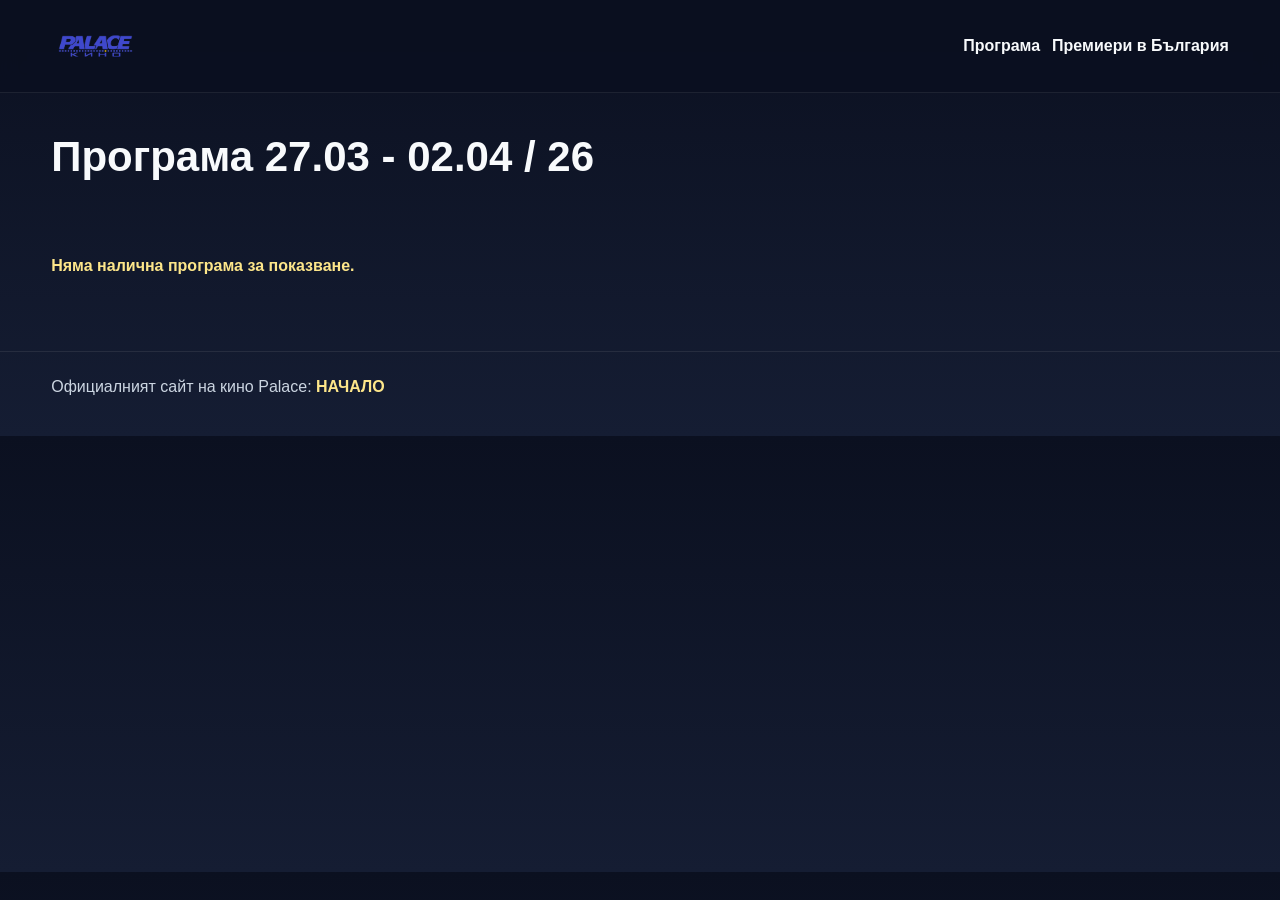
==== index.html @ 3831256d "Add files via upload" ====
<!DOCTYPE html>
<html lang="bg">
<head>
  <meta charset="UTF-8" />
  <meta name="viewport" content="width=device-width, initial-scale=1.0" />
  <title>Кино Програма</title>
  <link rel="stylesheet" href="style.css" />
</head>
<body>
  <header>
    <div class="container topbar">
      <a href="index.html" class="logo">
        <img src="Blue White Business ID Card.png" alt="Palace Кино" />
      </a>

      <div class="nav-wrap">
        <input type="checkbox" id="menu-toggle" class="menu-checkbox" />
        <label for="menu-toggle" class="menu-toggle" aria-label="Отвори меню">☰</label>

        <nav>
          <a href="index.html">Програма</a>
          <a href="premieres.html">Премиери в България</a>
        </nav>
      </div>
    </div>
  </header>

  <main class="container">
    <section class="hero">
      <h1 id="week-title">Програма</h1>
    </section>

    <section class="days-strip" id="days-strip"></section>

    <section class="grid" id="movies-container">Зареждане...</section>
  </main>

  <footer>
    <div class="container">
      Официалният сайт на кино Palace:
      <a href="https://kinopalace.bg/" target="_blank" rel="noopener noreferrer">НАЧАЛО</a>
    </div>
  </footer>

  <div id="trailerModal" class="modal" onclick="outsideClose(event)">
    <div class="modal-content">
      <button class="close" onclick="closeTrailer()" aria-label="Затвори трейлъра">×</button>
      <iframe
        id="trailerFrame"
        src=""
        title="Трейлър"
        frameborder="0"
        allow="accelerometer; autoplay; clipboard-write; encrypted-media; gyroscope; picture-in-picture"
        allowfullscreen>
      </iframe>
    </div>
  </div>

 <script>
  let scheduleData = null;
  let activeDayIndex = 0;

  fetch('schedule.json')
    .then(response => {
      if (!response.ok) {
        throw new Error('Не може да се зареди schedule.json');
      }
      return response.json();
    })
    .then(data => {
      scheduleData = data;
      document.getElementById('week-title').textContent = data.weekTitle;
      setTodayAsActive();
      renderDays();
      renderMovies();
    })
    .catch(error => {
      console.error(error);
      document.getElementById('movies-container').innerHTML =
        '<p style="color:#fca5a5;font-weight:700;">Грешка при зареждане на schedule.json</p>';
    });

  function parseDayDate(dayDate) {
    const [day, month] = dayDate.split('.');
    const today = new Date();
    const year = today.getFullYear();
    return new Date(year, Number(month) - 1, Number(day));
  }

  function isFutureOrToday(dayDate) {
    const today = new Date();
    today.setHours(0, 0, 0, 0);

    const dateObj = parseDayDate(dayDate);
    dateObj.setHours(0, 0, 0, 0);

    return dateObj >= today;
  }

  function getVisibleDays() {
    return scheduleData.days.filter(day => isFutureOrToday(day.date));
  }

  function setTodayAsActive() {
    const today = new Date();
    const todayStr =
      String(today.getDate()).padStart(2, '0') + '.' +
      String(today.getMonth() + 1).padStart(2, '0');

    const visibleDays = scheduleData.days.filter(day => isFutureOrToday(day.date));
    const todayIndex = visibleDays.findIndex(day => day.date === todayStr);

    activeDayIndex = todayIndex !== -1 ? todayIndex : 0;
  }

  function renderDays() {
    const strip = document.getElementById('days-strip');
    const visibleDays = getVisibleDays();

    strip.innerHTML = '';

    visibleDays.forEach((day, index) => {
      const btn = document.createElement('button');
      btn.className = 'day-tab' + (index === activeDayIndex ? ' active' : '');
      btn.innerHTML = `
        <span class="day-label">${day.label}</span>
        <span class="day-date">${day.date}</span>
      `;

      btn.addEventListener('click', () => {
        activeDayIndex = index;
        renderDays();
        renderMovies();
      });

      strip.appendChild(btn);
    });
  }

  function renderMovies() {
    const container = document.getElementById('movies-container');
    const visibleDays = getVisibleDays();
    const day = visibleDays[activeDayIndex];

    container.innerHTML = '';

    if (!day) {
      container.innerHTML = '<p style="color:#fde68a;font-weight:700;">Няма налична програма за показване.</p>';
      return;
    }

    day.movies.forEach(movie => {
      const card = document.createElement('article');
      card.className = 'card';

      const timesHtml = movie.times
        .map(time => `<span class="time">${time}</span>`)
        .join('');

      card.innerHTML = `
        <img class="poster" src="${movie.poster}" alt="${movie.title}">
        <div class="card-body">
          <h3>${movie.title}</h3>

          <div class="meta">
            <div><strong>Жанр:</strong> ${movie.genre}</div>
            <div><strong>Продължителност:</strong> ${movie.duration}</div>
            <div><strong>Версия:</strong> ${movie.version}</div>
          </div>

          <div class="actions">
            <button class="trailer-btn" onclick="openTrailer('${movie.trailer}')">
              ▶ Трейлър
            </button>
          </div>

          <div class="times">
            <div class="schedule-group">
              <div class="schedule-label">${day.label} • ${day.date}</div>
              <div class="schedule-hours">
                ${timesHtml}
              </div>
            </div>
          </div>

          <span class="badge">Категория: ${movie.category}</span>
        </div>
      `;

      container.appendChild(card);
    });
  }

  function openTrailer(url) {
    const modal = document.getElementById('trailerModal');
    const frame = document.getElementById('trailerFrame');
    frame.src = url + '?autoplay=1';
    modal.classList.add('active');
  }

  function closeTrailer() {
    const modal = document.getElementById('trailerModal');
    const frame = document.getElementById('trailerFrame');
    frame.src = '';
    modal.classList.remove('active');
  }

  function outsideClose(event) {
    const content = document.querySelector('.modal-content');
    if (!content.contains(event.target)) {
      closeTrailer();
    }
  }
</script>
</body>
</html>
---- style.css ----
:root{
  --bg:#0b1020;
  --bg2:#151d33;
  --card:#111827;
  --line:rgba(255,255,255,.08);
  --text:#f8fafc;
  --muted:#cbd5e1;
  --accent:#f59e0b;
  --accent2:#fb7185;
}

*{
  box-sizing:border-box;
}

html{
  scroll-behavior:smooth;
}

body{
  margin:0;
  font-family:Arial, Helvetica, sans-serif;
  color:var(--text);
  background:linear-gradient(180deg, var(--bg), var(--bg2));
}

a{
  color:inherit;
}

.container{
  width:min(1180px, 92%);
  margin:0 auto;
}

header{
  position:sticky;
  top:0;
  z-index:50;
  background:rgba(11,16,32,.86);
  border-bottom:1px solid var(--line);
  backdrop-filter:blur(10px);
}

.topbar{
  display:flex;
  justify-content:space-between;
  align-items:center;
  gap:20px;
  padding:18px 0;
}

.logo{
  display:flex;
  align-items:center;
  min-width:0;
}

.logo img{
  max-height:56px;
  width:auto;
  display:block;
  object-fit:contain;
}

.nav-wrap{
  display:flex;
  align-items:center;
  gap:12px;
  margin-left:auto;
  position:relative;
}

.menu-checkbox{
  display:none;
}

.menu-toggle{
  display:none;
  align-items:center;
  justify-content:center;
  width:48px;
  height:48px;
  border:1px solid rgba(255,255,255,.16);
  border-radius:12px;
  background:rgba(255,255,255,.05);
  color:#ffffff;
  font-size:24px;
  line-height:1;
  cursor:pointer;
  user-select:none;
}

nav{
  display:flex;
  flex-wrap:wrap;
  gap:12px;
}

nav a{
  color:var(--text);
  text-decoration:none;
  font-weight:700;
  padding:8px 0;
}

nav a:hover{
  color:var(--accent);
}

.hero{
  padding:40px 0 24px;
}

.hero h1{
  font-size:42px;
  margin:0;
  line-height:1.15;
}

/* ДАТИ ОТГОРЕ */
.days-strip{
  display:flex;
  gap:12px;
  overflow-x:auto;
  padding:6px 0 20px;
  margin-bottom:10px;
}

.days-strip::-webkit-scrollbar{
  height:6px;
}

.day-tab{
  border:1px solid rgba(255,255,255,.12);
  background:rgba(255,255,255,.04);
  color:var(--text);
  border-radius:16px;
  padding:12px 16px;
  min-width:96px;
  cursor:pointer;
  display:flex;
  flex-direction:column;
  align-items:center;
  gap:4px;
  font-weight:700;
  transition:.2s ease;
}

.day-tab:hover{
  border-color:rgba(245,158,11,.45);
}

.day-tab.active{
  background:rgba(245,158,11,.16);
  border-color:rgba(245,158,11,.4);
  color:#fde68a;
}

.day-label{
  font-size:14px;
}

.day-date{
  font-size:20px;
}

.grid{
  display:grid;
  grid-template-columns:repeat(auto-fit, minmax(280px, 1fr));
  gap:20px;
  align-items:start;
  padding-bottom:20px;
}

.card{
  background:rgba(17,24,39,.95);
  border:1px solid var(--line);
  border-radius:20px;
  overflow:hidden;
  box-shadow:0 16px 40px rgba(0,0,0,.28);
  display:flex;
  flex-direction:column;
  height:100%;
}

.poster{
  width:100%;
  aspect-ratio:16 / 10;
  object-fit:cover;
  display:block;
  background:#0f172a;
}

.card-body{
  padding:18px;
  display:flex;
  flex-direction:column;
  flex:1;
}

.card h3{
  margin:0 0 10px;
  font-size:24px;
  line-height:1.25;
  min-height:72px;
}

.meta{
  color:var(--muted);
  line-height:1.7;
  font-size:15px;
}

.actions{
  margin-top:12px;
}

.trailer-btn{
  width:100%;
  padding:10px;
  border-radius:10px;
  border:none;
  background:linear-gradient(135deg, #f97316, #f59e0b);
  color:white;
  font-weight:700;
  cursor:pointer;
  transition:0.2s;
}

.trailer-btn:hover{
  transform:scale(1.03);
}

.times{
  display:flex;
  flex-direction:column;
  gap:14px;
  margin-top:14px;
  flex-grow:1;
}

.schedule-group{
  display:flex;
  flex-direction:column;
  gap:8px;
  align-items:flex-start;
}

.schedule-label{
  color:var(--text);
  font-weight:700;
  font-size:16px;
  line-height:1.4;
}

.schedule-hours{
  display:flex;
  flex-wrap:wrap;
  gap:8px;
}

.time{
  display:inline-flex;
  align-items:center;
  justify-content:center;
  min-width:72px;
  padding:8px 12px;
  border-radius:999px;
  background:rgba(251,113,133,.14);
  border:1px solid rgba(251,113,133,.2);
  color:#fecdd3;
  font-weight:700;
  font-size:14px;
  white-space:nowrap;
}

.badge{
  display:inline-block;
  margin-top:12px;
  padding:7px 10px;
  border-radius:999px;
  background:rgba(245,158,11,.16);
  color:#fdba74;
  font-size:13px;
  font-weight:700;
}

.premiere-list{
  display:grid;
  gap:18px;
}

.premiere{
  display:grid;
  grid-template-columns:220px 1fr;
  gap:18px;
  background:rgba(17,24,39,.95);
  border:1px solid var(--line);
  border-radius:20px;
  overflow:hidden;
  box-shadow:0 16px 40px rgba(0,0,0,.28);
}

.premiere img{
  width:100%;
  height:100%;
  object-fit:cover;
  min-height:320px;
  background:#0f172a;
}

.premiere-body{
  padding:18px;
}

.premiere h3{
  margin:0 0 10px;
  font-size:26px;
}

.date{
  font-size:16px;
  font-weight:800;
  color:#fdba74;
  margin-bottom:10px;
}

.tag-3d{
  display:inline-block;
  background:#ef4444;
  color:white;
  font-weight:800;
  font-size:12px;
  padding:4px 8px;
  border-radius:6px;
  margin-right:6px;
  letter-spacing:0.5px;
  box-shadow:0 0 10px rgba(239,68,68,0.6);
}

/* MODAL */
.modal{
  display:none;
  position:fixed;
  inset:0;
  background:rgba(0,0,0,.82);
  z-index:9999;
  align-items:center;
  justify-content:center;
  padding:20px;
}

.modal.active{
  display:flex;
}

.modal-content{
  position:relative;
  width:min(960px, 100%);
}

.modal-content iframe{
  width:100%;
  aspect-ratio:16 / 9;
  border:none;
  border-radius:16px;
  background:#000;
  display:block;
}

.close{
  position:absolute;
  top:-44px;
  right:0;
  width:38px;
  height:38px;
  border:none;
  border-radius:50%;
  background:rgba(255,255,255,.12);
  color:#fff;
  font-size:24px;
  line-height:38px;
  text-align:center;
  cursor:pointer;
  padding:0;
}

footer{
  margin-top:40px;
  padding:26px 0 40px;
  color:var(--muted);
  border-top:1px solid var(--line);
}

footer a{
  color:#fde68a;
  text-decoration:none;
  font-weight:700;
}

footer a:hover{
  color:#fdba74;
}

@media (min-width: 761px){
  nav{
    display:flex !important;
    position:static;
    width:auto;
    padding:0;
    border:none;
    background:transparent;
    box-shadow:none;
  }
}

@media (max-width: 980px){
  .hero h1{
    font-size:34px;
  }
}

@media (max-width: 760px){
  .topbar{
    flex-direction:row;
    justify-content:space-between;
    align-items:center;
    flex-wrap:nowrap;
    position:relative;
  }

  .menu-toggle{
    display:flex;
  }

  nav{
    display:none;
    position:absolute;
    top:64px;
    right:0;
    min-width:220px;
    padding:10px 12px;
    border:1px solid rgba(255,255,255,.10);
    border-radius:14px;
    background:rgba(11,16,32,.98);
    box-shadow:0 18px 40px rgba(0,0,0,.35);
    z-index:999;
    flex-direction:column;
    gap:0;
  }

  .menu-checkbox:checked + .menu-toggle + nav{
    display:flex;
  }

  nav a{
    display:block;
    width:100%;
    padding:12px 8px;
    margin:0;
    border-bottom:1px solid rgba(255,255,255,.08);
  }

  nav a:last-child{
    border-bottom:none;
  }

  .hero{
    padding:28px 0 18px;
  }

  .hero h1{
    font-size:24px;
    line-height:1.25;
  }

  .grid{
    grid-template-columns:1fr;
    gap:16px;
  }

  .poster{
    aspect-ratio:16 / 9;
  }

  .card-body,
  .premiere-body{
    padding:14px;
  }

  .card h3{
    font-size:19px;
    margin-bottom:8px;
    min-height:0;
    line-height:1.2;
  }

  .premiere h3{
    font-size:19px;
    margin-bottom:8px;
  }

  .meta,
  .premiere p{
    font-size:14px;
    line-height:1.45;
  }

  .times{
    gap:10px;
    margin-top:12px;
  }

  .schedule-label{
    font-size:15px;
  }

  .schedule-hours{
    gap:6px;
  }

  .time{
    font-size:12px;
    padding:6px 10px;
    min-width:66px;
  }

  .badge{
    margin-top:12px;
    font-size:12px;
    padding:8px 11px;
  }

  .day-tab{
    min-width:82px;
    padding:10px 12px;
  }

  .day-date{
    font-size:18px;
  }

  .day-label{
    font-size:13px;
  }

  .premiere{
    grid-template-columns:1fr;
  }

  .premiere img{
    min-height:220px;
    max-height:220px;
    object-fit:cover;
  }

  .modal{
    padding:12px;
  }

  .modal-content{
    width:100%;
  }

  .close{
    top:-38px;
  }
}

@media (max-width: 520px){
  .container{
    width:min(100%, 94%);
  }

  .logo img{
    max-height:40px;
  }

  .hero h1{
    font-size:22px;
  }
}

@media (max-width: 420px){
  .logo img{
    max-height:34px;
  }

  .time{
    font-size:11px;
    padding:5px 8px;
    min-width:60px;
  }
}
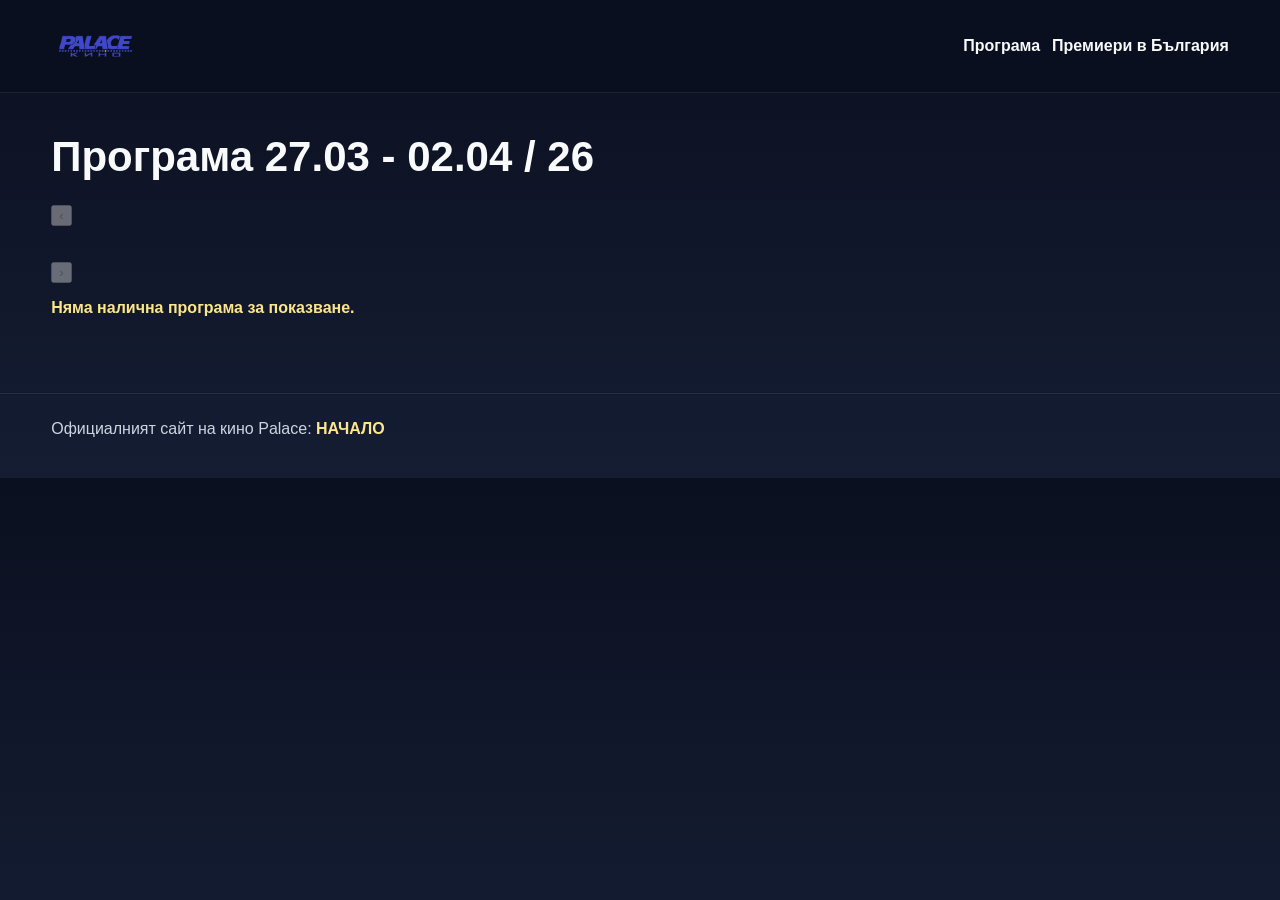
==== commit c182548e: "Refactor index.html with enhanced navigation and UI" ====
--- a/index.html
+++ b/index.html
@@ -30,7 +30,11 @@
       <h1 id="week-title">Програма</h1>
     </section>
 
-    <section class="days-strip" id="days-strip"></section>
+    <div class="days-nav">
+      <button class="days-arrow" id="days-prev" aria-label="Предишни дни">‹</button>
+      <section class="days-strip" id="days-strip"></section>
+      <button class="days-arrow" id="days-next" aria-label="Следващи дни">›</button>
+    </div>
 
     <section class="grid" id="movies-container">Зареждане...</section>
   </main>
@@ -56,161 +60,448 @@
     </div>
   </div>
 
- <script>
-  let scheduleData = null;
-  let activeDayIndex = 0;
-
-  fetch('schedule.json')
-    .then(response => {
-      if (!response.ok) {
-        throw new Error('Не може да се зареди schedule.json');
-      }
-      return response.json();
-    })
-    .then(data => {
-      scheduleData = data;
-      document.getElementById('week-title').textContent = data.weekTitle;
-      setTodayAsActive();
-      renderDays();
-      renderMovies();
-    })
-    .catch(error => {
-      console.error(error);
-      document.getElementById('movies-container').innerHTML =
-        '<p style="color:#fca5a5;font-weight:700;">Грешка при зареждане на schedule.json</p>';
-    });
-
-  function parseDayDate(dayDate) {
-    const [day, month] = dayDate.split('.');
-    const today = new Date();
-    const year = today.getFullYear();
-    return new Date(year, Number(month) - 1, Number(day));
-  }
-
-  function isFutureOrToday(dayDate) {
-    const today = new Date();
-    today.setHours(0, 0, 0, 0);
-
-    const dateObj = parseDayDate(dayDate);
-    dateObj.setHours(0, 0, 0, 0);
-
-    return dateObj >= today;
-  }
-
-  function getVisibleDays() {
-    return scheduleData.days.filter(day => isFutureOrToday(day.date));
-  }
-
-  function setTodayAsActive() {
-    const today = new Date();
-    const todayStr =
-      String(today.getDate()).padStart(2, '0') + '.' +
-      String(today.getMonth() + 1).padStart(2, '0');
-
-    const visibleDays = scheduleData.days.filter(day => isFutureOrToday(day.date));
-    const todayIndex = visibleDays.findIndex(day => day.date === todayStr);
-
-    activeDayIndex = todayIndex !== -1 ? todayIndex : 0;
-  }
-
-  function renderDays() {
-    const strip = document.getElementById('days-strip');
-    const visibleDays = getVisibleDays();
-
-    strip.innerHTML = '';
-
-    visibleDays.forEach((day, index) => {
-      const btn = document.createElement('button');
-      btn.className = 'day-tab' + (index === activeDayIndex ? ' active' : '');
-      btn.innerHTML = `
-        <span class="day-label">${day.label}</span>
-        <span class="day-date">${day.date}</span>
-      `;
-
-      btn.addEventListener('click', () => {
-        activeDayIndex = index;
+  <script>
+    let scheduleData = null;
+    let activeDayIndex = 0;
+    let lastDate = new Date().getDate();
+    const ADS_MINUTES = 10;
+
+    fetch('schedule.json')
+      .then(response => {
+        if (!response.ok) {
+          throw new Error('Не може да се зареди schedule.json');
+        }
+        return response.json();
+      })
+      .then(data => {
+        scheduleData = data;
+        document.getElementById('week-title').textContent = data.weekTitle;
+        setTodayAsActive();
         renderDays();
         renderMovies();
+        setupDaysNavigation();
+      })
+      .catch(error => {
+        console.error(error);
+        document.getElementById('movies-container').innerHTML =
+          '<p style="color:#fca5a5;font-weight:700;">Грешка при зареждане на schedule.json</p>';
       });
 
-      strip.appendChild(btn);
-    });
-  }
-
-  function renderMovies() {
-    const container = document.getElementById('movies-container');
-    const visibleDays = getVisibleDays();
-    const day = visibleDays[activeDayIndex];
-
-    container.innerHTML = '';
-
-    if (!day) {
-      container.innerHTML = '<p style="color:#fde68a;font-weight:700;">Няма налична програма за показване.</p>';
-      return;
-    }
-
-    day.movies.forEach(movie => {
-      const card = document.createElement('article');
-      card.className = 'card';
-
-      const timesHtml = movie.times
-        .map(time => `<span class="time">${time}</span>`)
-        .join('');
-
-      card.innerHTML = `
-        <img class="poster" src="${movie.poster}" alt="${movie.title}">
-        <div class="card-body">
-          <h3>${movie.title}</h3>
-
-          <div class="meta">
-            <div><strong>Жанр:</strong> ${movie.genre}</div>
-            <div><strong>Продължителност:</strong> ${movie.duration}</div>
-            <div><strong>Версия:</strong> ${movie.version}</div>
-          </div>
-
-          <div class="actions">
-            <button class="trailer-btn" onclick="openTrailer('${movie.trailer}')">
-              ▶ Трейлър
-            </button>
-          </div>
-
-          <div class="times">
-            <div class="schedule-group">
-              <div class="schedule-label">${day.label} • ${day.date}</div>
-              <div class="schedule-hours">
-                ${timesHtml}
+    function parseDayDate(dayDate) {
+      const [day, month] = dayDate.split('.');
+      const year = new Date().getFullYear();
+      return new Date(year, Number(month) - 1, Number(day));
+    }
+
+    function isFutureOrToday(dayDate) {
+      const today = new Date();
+      today.setHours(0, 0, 0, 0);
+
+      const dateObj = parseDayDate(dayDate);
+      dateObj.setHours(0, 0, 0, 0);
+
+      return dateObj >= today;
+    }
+
+    function isTodayDay(dayDate) {
+      const today = new Date();
+      const todayStr =
+        String(today.getDate()).padStart(2, '0') + '.' +
+        String(today.getMonth() + 1).padStart(2, '0');
+
+      return dayDate === todayStr;
+    }
+
+    function getVisibleDays() {
+      return scheduleData.days.filter(day => isFutureOrToday(day.date));
+    }
+
+    function setTodayAsActive() {
+      const today = new Date();
+      const todayStr =
+        String(today.getDate()).padStart(2, '0') + '.' +
+        String(today.getMonth() + 1).padStart(2, '0');
+
+      const visibleDays = getVisibleDays();
+      const todayIndex = visibleDays.findIndex(day => day.date === todayStr);
+
+      if (todayIndex !== -1) {
+        activeDayIndex = todayIndex;
+        return;
+      }
+
+      const firstDayWithMovies = visibleDays.findIndex(day => day.movies && day.movies.length > 0);
+      activeDayIndex = firstDayWithMovies !== -1 ? firstDayWithMovies : 0;
+    }
+
+    function renderDays() {
+      const strip = document.getElementById('days-strip');
+      const visibleDays = getVisibleDays();
+
+      strip.innerHTML = '';
+
+      const shortDays = {
+        'Понеделник': 'Пон',
+        'Вторник': 'Вт',
+        'Сряда': 'Ср',
+        'Четвъртък': 'Чет',
+        'Петък': 'Пет',
+        'Събота': 'Съб',
+        'Неделя': 'Нед'
+      };
+
+      visibleDays.forEach((day, index) => {
+        const hasMovies = day.movies && day.movies.length > 0;
+        const mobileLabel = window.innerWidth <= 760
+          ? (shortDays[day.label] || day.label)
+          : day.label;
+
+        const btn = document.createElement('button');
+        btn.className =
+          'day-tab' +
+          (index === activeDayIndex ? ' active' : '') +
+          (!hasMovies ? ' empty-day' : '');
+
+        btn.innerHTML = `
+          <span class="day-label">${mobileLabel}</span>
+          <span class="day-date">${day.date}</span>
+        `;
+
+        if (!hasMovies) {
+          btn.disabled = true;
+        } else {
+          btn.addEventListener('click', () => {
+            activeDayIndex = index;
+            renderDays();
+            renderMovies();
+          });
+        }
+
+        strip.appendChild(btn);
+      });
+
+      updateDaysArrows();
+    }
+
+    function updateDaysArrows() {
+      const strip = document.getElementById('days-strip');
+      const prev = document.getElementById('days-prev');
+      const next = document.getElementById('days-next');
+
+      if (!strip || !prev || !next) return;
+
+      prev.disabled = strip.scrollLeft <= 0;
+      next.disabled = strip.scrollLeft + strip.clientWidth >= strip.scrollWidth - 2;
+    }
+
+    function setupDaysNavigation() {
+      const strip = document.getElementById('days-strip');
+      const prev = document.getElementById('days-prev');
+      const next = document.getElementById('days-next');
+
+      if (!strip || !prev || !next) return;
+
+      prev.addEventListener('click', () => {
+        strip.scrollBy({ left: -320, behavior: 'smooth' });
+      });
+
+      next.addEventListener('click', () => {
+        strip.scrollBy({ left: 320, behavior: 'smooth' });
+      });
+
+      strip.addEventListener('scroll', updateDaysArrows);
+      window.addEventListener('resize', () => {
+        renderDays();
+        updateDaysArrows();
+      });
+
+      updateDaysArrows();
+    }
+
+    function parseTimeToDate(dayDate, timeString) {
+      const [day, month] = dayDate.split('.');
+      const [hours, minutes] = timeString.split(':');
+      const year = new Date().getFullYear();
+
+      return new Date(
+        year,
+        Number(month) - 1,
+        Number(day),
+        Number(hours),
+        Number(minutes),
+        0,
+        0
+      );
+    }
+
+    function parseDurationMinutes(durationText) {
+      const match = String(durationText || '').match(/\d+/);
+      return match ? Number(match[0]) : 0;
+    }
+
+    function isTimeStillVisible(dayDate, timeString) {
+      const screeningTime = parseTimeToDate(dayDate, timeString);
+      const hideAfter = new Date(screeningTime.getTime() + 10 * 60 * 1000);
+      const now = new Date();
+
+      return now <= hideAfter;
+    }
+
+    function getScreeningProgress(dayDate, timeString, durationText) {
+      const startTime = parseTimeToDate(dayDate, timeString);
+      const filmMinutes = parseDurationMinutes(durationText);
+      const totalMinutes = ADS_MINUTES + filmMinutes;
+
+      const adsEndTime = new Date(startTime.getTime() + ADS_MINUTES * 60 * 1000);
+      const endTime = new Date(startTime.getTime() + totalMinutes * 60 * 1000);
+
+      const now = new Date();
+      const total = endTime - startTime;
+      const elapsed = now - startTime;
+      const remaining = endTime - now;
+
+      if (now < startTime || now > endTime || total <= 0) {
+        return null;
+      }
+
+      const percent = Math.min(100, Math.max(0, (elapsed / total) * 100));
+      const remainingMinutes = Math.max(0, Math.ceil(remaining / 60000));
+
+      let phase = 'movie';
+      let phaseLabel = 'В прожекция';
+
+      if (now < adsEndTime) {
+        phase = 'ads';
+        phaseLabel = 'Реклами';
+      }
+
+      return {
+        percent,
+        remainingMinutes,
+        phase,
+        phaseLabel
+      };
+    }
+
+    function renderMovies() {
+      const container = document.getElementById('movies-container');
+      const visibleDays = getVisibleDays();
+      const day = visibleDays[activeDayIndex];
+
+      container.innerHTML = '';
+
+      if (!day) {
+        container.innerHTML = '<p style="color:#fde68a;font-weight:700;">Няма налична програма за показване.</p>';
+        return;
+      }
+
+      const now = new Date();
+      const isTodaySelected = isTodayDay(day.date);
+
+      let preparedMovies = day.movies
+        .map((movie, index) => {
+          const visibleTimes = movie.times
+            .filter(time => isTimeStillVisible(day.date, time))
+            .sort((a, b) => parseTimeToDate(day.date, a) - parseTimeToDate(day.date, b));
+
+          const activeProgress = movie.times
+            .map(time => ({
+              time,
+              progress: getScreeningProgress(day.date, time, movie.duration)
+            }))
+            .find(item => item.progress !== null);
+
+          const upcomingTimes = movie.times
+            .map(time => ({
+              time,
+              dateObj: parseTimeToDate(day.date, time)
+            }))
+            .filter(item => item.dateObj > now)
+            .sort((a, b) => a.dateObj - b.dateObj);
+
+          let sortTime = null;
+          let nextCountdown = null;
+
+          if (upcomingTimes.length > 0) {
+            sortTime = upcomingTimes[0].dateObj;
+
+            const diffMs = upcomingTimes[0].dateObj - now;
+            const totalSeconds = Math.max(0, Math.floor(diffMs / 1000));
+            const hours = Math.floor(totalSeconds / 3600);
+            const minutes = Math.floor((totalSeconds % 3600) / 60);
+            const seconds = totalSeconds % 60;
+
+            let text = '';
+            if (hours > 0) {
+              text = `${hours}ч ${minutes}м ${seconds}с`;
+            } else if (minutes > 0) {
+              text = `${minutes}м ${seconds}с`;
+            } else {
+              text = `${seconds}с`;
+            }
+
+            nextCountdown = {
+              time: upcomingTimes[0].time,
+              text,
+              dateObj: upcomingTimes[0].dateObj
+            };
+          } else if (activeProgress) {
+            sortTime = new Date(now.getTime() + 365 * 24 * 60 * 60 * 1000);
+          }
+
+          if (visibleTimes.length === 0 && !activeProgress) {
+            return null;
+          }
+
+          return {
+            ...movie,
+            _id: index,
+            visibleTimes,
+            activeProgress,
+            sortTime,
+            nextCountdown,
+            showNextCountdown: false
+          };
+        })
+        .filter(Boolean)
+        .sort((a, b) => a.sortTime - b.sortTime);
+
+      if (preparedMovies.length === 0) {
+        container.innerHTML = '<p style="color:#fde68a;font-weight:700;">Все още няма налични прожекции за този ден.</p>';
+        return;
+      }
+
+      if (isTodaySelected) {
+        const nextMovieIndex = preparedMovies.findIndex(
+          movie => !movie.activeProgress && movie.nextCountdown
+        );
+
+        if (nextMovieIndex !== -1) {
+          preparedMovies[nextMovieIndex].showNextCountdown = true;
+        }
+      }
+
+      preparedMovies.forEach(movie => {
+        const card = document.createElement('article');
+        card.className = 'card';
+
+        const timesHtml = movie.visibleTimes.length
+          ? movie.visibleTimes.map(time => `<span class="time">${time}</span>`).join('')
+          : '<span class="time" style="opacity:.6;">Прожекцията вече тече</span>';
+
+        const progressHtml = movie.activeProgress
+          ? `
+            <div class="screening-progress ${movie.activeProgress.progress.phase === 'ads' ? 'ads-phase' : ''}">
+              <div class="screening-progress-header">
+                <span class="live-badge pulse">${movie.activeProgress.progress.phaseLabel}</span>
+                <span class="remaining-time">Остават ${movie.activeProgress.progress.remainingMinutes} мин</span>
+              </div>
+              <div class="progress-bar">
+                <div class="progress-bar-fill" style="width:${movie.activeProgress.progress.percent}%"></div>
               </div>
             </div>
+          `
+          : '';
+
+        const countdownHtml = movie.showNextCountdown
+          ? `
+            <div class="next-countdown">
+              <div class="next-countdown-header">
+                <span class="next-badge">Следваща прожекция</span>
+                <span class="next-time">${movie.nextCountdown.time}</span>
+              </div>
+              <div class="next-countdown-text">Започва след ${movie.nextCountdown.text}</div>
+            </div>
+          `
+          : '';
+
+        const versionFormatted = String(movie.version || '')
+          .replace('3D', '<span class="tag-3d">3D</span>');
+
+        card.innerHTML = `
+          <img class="poster" src="${movie.poster}" alt="${movie.title}">
+          <div class="card-body">
+            <h3>${movie.title}</h3>
+
+            <div class="meta">
+              <div><strong>Жанр:</strong> ${movie.genre}</div>
+              <div><strong>Продължителност:</strong> ${movie.duration}</div>
+              <div><strong>Версия:</strong> ${versionFormatted}</div>
+            </div>
+
+            <div class="actions">
+              <button class="trailer-btn" onclick="openTrailer('${movie.trailer}')">
+                ▶ Трейлър
+              </button>
+            </div>
+
+            <div class="times">
+              <div class="schedule-group">
+                <div class="schedule-hours">
+                  ${timesHtml}
+                </div>
+              </div>
+            </div>
+
+            ${progressHtml}
+            ${countdownHtml}
+
+            <span class="badge">Категория: ${movie.category}</span>
           </div>
-
-          <span class="badge">Категория: ${movie.category}</span>
-        </div>
-      `;
-
-      container.appendChild(card);
+        `;
+
+        container.appendChild(card);
+      });
+    }
+
+    function openTrailer(url) {
+      const modal = document.getElementById('trailerModal');
+      const frame = document.getElementById('trailerFrame');
+      frame.src = url + '?autoplay=1';
+      modal.classList.add('active');
+    }
+
+    function closeTrailer() {
+      const modal = document.getElementById('trailerModal');
+      const frame = document.getElementById('trailerFrame');
+      frame.src = '';
+      modal.classList.remove('active');
+    }
+
+    function outsideClose(event) {
+      const content = document.querySelector('.modal-content');
+      if (!content.contains(event.target)) {
+        closeTrailer();
+      }
+    }
+
+    function refreshLiveUI() {
+      if (!scheduleData) return;
+
+      const now = new Date();
+
+      if (now.getDate() !== lastDate) {
+        lastDate = now.getDate();
+        setTodayAsActive();
+        renderDays();
+      }
+
+      renderMovies();
+    }
+
+    setInterval(() => {
+      refreshLiveUI();
+    }, 1000);
+
+    document.addEventListener('visibilitychange', () => {
+      if (!document.hidden) {
+        refreshLiveUI();
+      }
     });
-  }
-
-  function openTrailer(url) {
-    const modal = document.getElementById('trailerModal');
-    const frame = document.getElementById('trailerFrame');
-    frame.src = url + '?autoplay=1';
-    modal.classList.add('active');
-  }
-
-  function closeTrailer() {
-    const modal = document.getElementById('trailerModal');
-    const frame = document.getElementById('trailerFrame');
-    frame.src = '';
-    modal.classList.remove('active');
-  }
-
-  function outsideClose(event) {
-    const content = document.querySelector('.modal-content');
-    if (!content.contains(event.target)) {
-      closeTrailer();
-    }
-  }
-</script>
+
+    window.addEventListener('focus', () => {
+      refreshLiveUI();
+    });
+  </script>
 </body>
-</html>+</html>
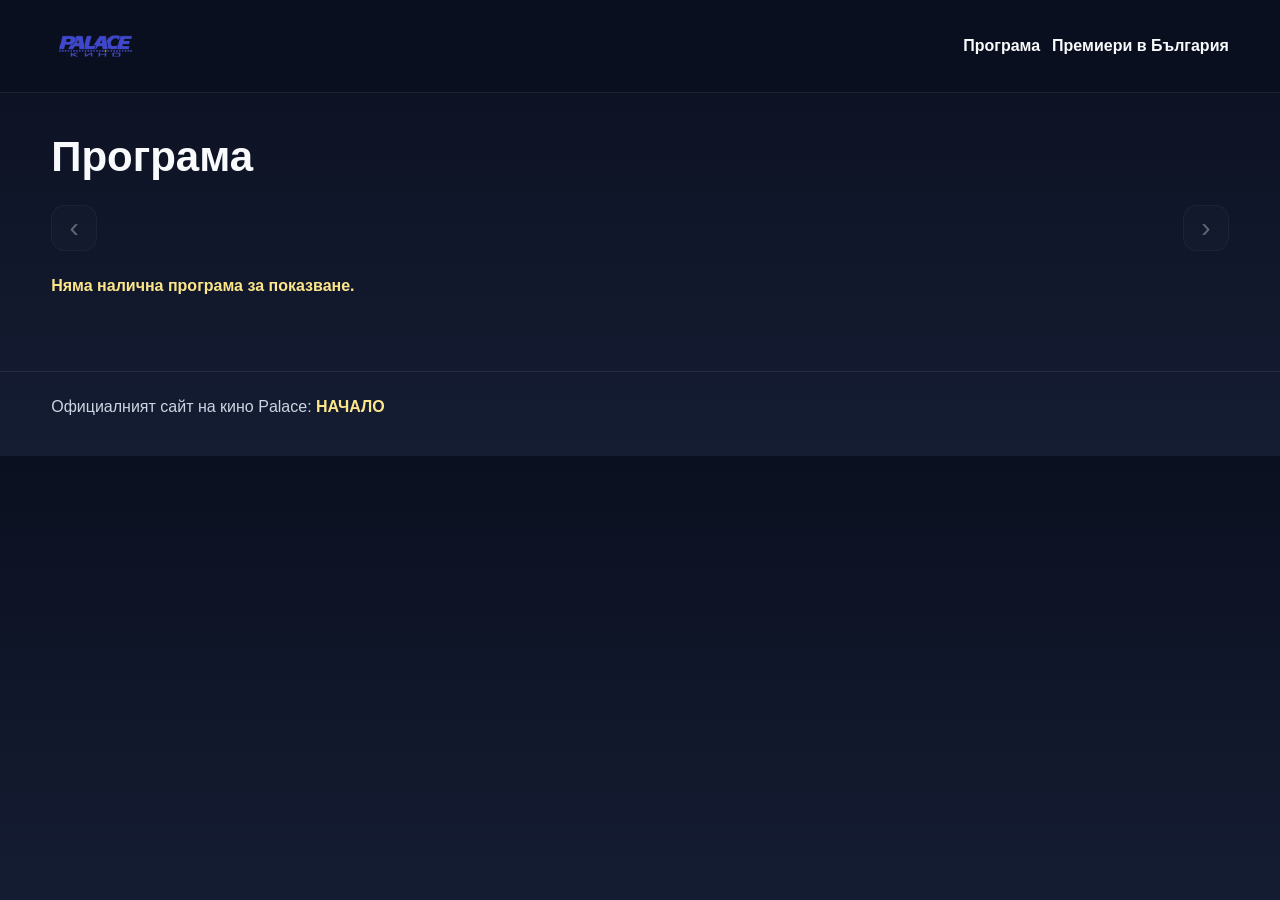
==== commit 826cd11b: "Update index.html" ====
--- a/index.html
+++ b/index.html
@@ -1,507 +1,679 @@
-<!DOCTYPE html>
-<html lang="bg">
-<head>
-  <meta charset="UTF-8" />
-  <meta name="viewport" content="width=device-width, initial-scale=1.0" />
-  <title>Кино Програма</title>
-  <link rel="stylesheet" href="style.css" />
-</head>
-<body>
-  <header>
-    <div class="container topbar">
-      <a href="index.html" class="logo">
-        <img src="Blue White Business ID Card.png" alt="Palace Кино" />
-      </a>
-
-      <div class="nav-wrap">
-        <input type="checkbox" id="menu-toggle" class="menu-checkbox" />
-        <label for="menu-toggle" class="menu-toggle" aria-label="Отвори меню">☰</label>
-
-        <nav>
-          <a href="index.html">Програма</a>
-          <a href="premieres.html">Премиери в България</a>
-        </nav>
-      </div>
-    </div>
-  </header>
-
-  <main class="container">
-    <section class="hero">
-      <h1 id="week-title">Програма</h1>
-    </section>
-
-    <div class="days-nav">
-      <button class="days-arrow" id="days-prev" aria-label="Предишни дни">‹</button>
-      <section class="days-strip" id="days-strip"></section>
-      <button class="days-arrow" id="days-next" aria-label="Следващи дни">›</button>
-    </div>
-
-    <section class="grid" id="movies-container">Зареждане...</section>
-  </main>
-
-  <footer>
-    <div class="container">
-      Официалният сайт на кино Palace:
-      <a href="https://kinopalace.bg/" target="_blank" rel="noopener noreferrer">НАЧАЛО</a>
-    </div>
-  </footer>
-
-  <div id="trailerModal" class="modal" onclick="outsideClose(event)">
-    <div class="modal-content">
-      <button class="close" onclick="closeTrailer()" aria-label="Затвори трейлъра">×</button>
-      <iframe
-        id="trailerFrame"
-        src=""
-        title="Трейлър"
-        frameborder="0"
-        allow="accelerometer; autoplay; clipboard-write; encrypted-media; gyroscope; picture-in-picture"
-        allowfullscreen>
-      </iframe>
-    </div>
-  </div>
-
-  <script>
-    let scheduleData = null;
-    let activeDayIndex = 0;
-    let lastDate = new Date().getDate();
-    const ADS_MINUTES = 10;
-
-    fetch('schedule.json')
-      .then(response => {
-        if (!response.ok) {
-          throw new Error('Не може да се зареди schedule.json');
-        }
-        return response.json();
-      })
-      .then(data => {
-        scheduleData = data;
-        document.getElementById('week-title').textContent = data.weekTitle;
-        setTodayAsActive();
-        renderDays();
-        renderMovies();
-        setupDaysNavigation();
-      })
-      .catch(error => {
-        console.error(error);
-        document.getElementById('movies-container').innerHTML =
-          '<p style="color:#fca5a5;font-weight:700;">Грешка при зареждане на schedule.json</p>';
-      });
-
-    function parseDayDate(dayDate) {
-      const [day, month] = dayDate.split('.');
-      const year = new Date().getFullYear();
-      return new Date(year, Number(month) - 1, Number(day));
-    }
-
-    function isFutureOrToday(dayDate) {
-      const today = new Date();
-      today.setHours(0, 0, 0, 0);
-
-      const dateObj = parseDayDate(dayDate);
-      dateObj.setHours(0, 0, 0, 0);
-
-      return dateObj >= today;
-    }
-
-    function isTodayDay(dayDate) {
-      const today = new Date();
-      const todayStr =
-        String(today.getDate()).padStart(2, '0') + '.' +
-        String(today.getMonth() + 1).padStart(2, '0');
-
-      return dayDate === todayStr;
-    }
-
-    function getVisibleDays() {
-      return scheduleData.days.filter(day => isFutureOrToday(day.date));
-    }
-
-    function setTodayAsActive() {
-      const today = new Date();
-      const todayStr =
-        String(today.getDate()).padStart(2, '0') + '.' +
-        String(today.getMonth() + 1).padStart(2, '0');
-
-      const visibleDays = getVisibleDays();
-      const todayIndex = visibleDays.findIndex(day => day.date === todayStr);
-
-      if (todayIndex !== -1) {
-        activeDayIndex = todayIndex;
-        return;
-      }
-
-      const firstDayWithMovies = visibleDays.findIndex(day => day.movies && day.movies.length > 0);
-      activeDayIndex = firstDayWithMovies !== -1 ? firstDayWithMovies : 0;
-    }
-
-    function renderDays() {
-      const strip = document.getElementById('days-strip');
-      const visibleDays = getVisibleDays();
-
-      strip.innerHTML = '';
-
-      const shortDays = {
-        'Понеделник': 'Пон',
-        'Вторник': 'Вт',
-        'Сряда': 'Ср',
-        'Четвъртък': 'Чет',
-        'Петък': 'Пет',
-        'Събота': 'Съб',
-        'Неделя': 'Нед'
-      };
-
-      visibleDays.forEach((day, index) => {
-        const hasMovies = day.movies && day.movies.length > 0;
-        const mobileLabel = window.innerWidth <= 760
-          ? (shortDays[day.label] || day.label)
-          : day.label;
-
-        const btn = document.createElement('button');
-        btn.className =
-          'day-tab' +
-          (index === activeDayIndex ? ' active' : '') +
-          (!hasMovies ? ' empty-day' : '');
-
-        btn.innerHTML = `
-          <span class="day-label">${mobileLabel}</span>
-          <span class="day-date">${day.date}</span>
-        `;
-
-        if (!hasMovies) {
-          btn.disabled = true;
-        } else {
-          btn.addEventListener('click', () => {
-            activeDayIndex = index;
-            renderDays();
-            renderMovies();
-          });
-        }
-
-        strip.appendChild(btn);
-      });
-
-      updateDaysArrows();
-    }
-
-    function updateDaysArrows() {
-      const strip = document.getElementById('days-strip');
-      const prev = document.getElementById('days-prev');
-      const next = document.getElementById('days-next');
-
-      if (!strip || !prev || !next) return;
-
-      prev.disabled = strip.scrollLeft <= 0;
-      next.disabled = strip.scrollLeft + strip.clientWidth >= strip.scrollWidth - 2;
-    }
-
-    function setupDaysNavigation() {
-      const strip = document.getElementById('days-strip');
-      const prev = document.getElementById('days-prev');
-      const next = document.getElementById('days-next');
-
-      if (!strip || !prev || !next) return;
-
-      prev.addEventListener('click', () => {
-        strip.scrollBy({ left: -320, behavior: 'smooth' });
-      });
-
-      next.addEventListener('click', () => {
-        strip.scrollBy({ left: 320, behavior: 'smooth' });
-      });
-
-      strip.addEventListener('scroll', updateDaysArrows);
-      window.addEventListener('resize', () => {
-        renderDays();
-        updateDaysArrows();
-      });
-
-      updateDaysArrows();
-    }
-
-    function parseTimeToDate(dayDate, timeString) {
-      const [day, month] = dayDate.split('.');
-      const [hours, minutes] = timeString.split(':');
-      const year = new Date().getFullYear();
-
-      return new Date(
-        year,
-        Number(month) - 1,
-        Number(day),
-        Number(hours),
-        Number(minutes),
-        0,
-        0
-      );
-    }
-
-    function parseDurationMinutes(durationText) {
-      const match = String(durationText || '').match(/\d+/);
-      return match ? Number(match[0]) : 0;
-    }
-
-    function isTimeStillVisible(dayDate, timeString) {
-      const screeningTime = parseTimeToDate(dayDate, timeString);
-      const hideAfter = new Date(screeningTime.getTime() + 10 * 60 * 1000);
-      const now = new Date();
-
-      return now <= hideAfter;
-    }
-
-    function getScreeningProgress(dayDate, timeString, durationText) {
-      const startTime = parseTimeToDate(dayDate, timeString);
-      const filmMinutes = parseDurationMinutes(durationText);
-      const totalMinutes = ADS_MINUTES + filmMinutes;
-
-      const adsEndTime = new Date(startTime.getTime() + ADS_MINUTES * 60 * 1000);
-      const endTime = new Date(startTime.getTime() + totalMinutes * 60 * 1000);
-
-      const now = new Date();
-      const total = endTime - startTime;
-      const elapsed = now - startTime;
-      const remaining = endTime - now;
-
-      if (now < startTime || now > endTime || total <= 0) {
-        return null;
-      }
-
-      const percent = Math.min(100, Math.max(0, (elapsed / total) * 100));
-      const remainingMinutes = Math.max(0, Math.ceil(remaining / 60000));
-
-      let phase = 'movie';
-      let phaseLabel = 'В прожекция';
-
-      if (now < adsEndTime) {
-        phase = 'ads';
-        phaseLabel = 'Реклами';
-      }
-
-      return {
-        percent,
-        remainingMinutes,
-        phase,
-        phaseLabel
-      };
-    }
-
-    function renderMovies() {
-      const container = document.getElementById('movies-container');
-      const visibleDays = getVisibleDays();
-      const day = visibleDays[activeDayIndex];
-
-      container.innerHTML = '';
-
-      if (!day) {
-        container.innerHTML = '<p style="color:#fde68a;font-weight:700;">Няма налична програма за показване.</p>';
-        return;
-      }
-
-      const now = new Date();
-      const isTodaySelected = isTodayDay(day.date);
-
-      let preparedMovies = day.movies
-        .map((movie, index) => {
-          const visibleTimes = movie.times
-            .filter(time => isTimeStillVisible(day.date, time))
-            .sort((a, b) => parseTimeToDate(day.date, a) - parseTimeToDate(day.date, b));
-
-          const activeProgress = movie.times
-            .map(time => ({
-              time,
-              progress: getScreeningProgress(day.date, time, movie.duration)
-            }))
-            .find(item => item.progress !== null);
-
-          const upcomingTimes = movie.times
-            .map(time => ({
-              time,
-              dateObj: parseTimeToDate(day.date, time)
-            }))
-            .filter(item => item.dateObj > now)
-            .sort((a, b) => a.dateObj - b.dateObj);
-
-          let sortTime = null;
-          let nextCountdown = null;
-
-          if (upcomingTimes.length > 0) {
-            sortTime = upcomingTimes[0].dateObj;
-
-            const diffMs = upcomingTimes[0].dateObj - now;
-            const totalSeconds = Math.max(0, Math.floor(diffMs / 1000));
-            const hours = Math.floor(totalSeconds / 3600);
-            const minutes = Math.floor((totalSeconds % 3600) / 60);
-            const seconds = totalSeconds % 60;
-
-            let text = '';
-            if (hours > 0) {
-              text = `${hours}ч ${minutes}м ${seconds}с`;
-            } else if (minutes > 0) {
-              text = `${minutes}м ${seconds}с`;
-            } else {
-              text = `${seconds}с`;
-            }
-
-            nextCountdown = {
-              time: upcomingTimes[0].time,
-              text,
-              dateObj: upcomingTimes[0].dateObj
-            };
-          } else if (activeProgress) {
-            sortTime = new Date(now.getTime() + 365 * 24 * 60 * 60 * 1000);
-          }
-
-          if (visibleTimes.length === 0 && !activeProgress) {
-            return null;
-          }
-
-          return {
-            ...movie,
-            _id: index,
-            visibleTimes,
-            activeProgress,
-            sortTime,
-            nextCountdown,
-            showNextCountdown: false
-          };
-        })
-        .filter(Boolean)
-        .sort((a, b) => a.sortTime - b.sortTime);
-
-      if (preparedMovies.length === 0) {
-        container.innerHTML = '<p style="color:#fde68a;font-weight:700;">Все още няма налични прожекции за този ден.</p>';
-        return;
-      }
-
-      if (isTodaySelected) {
-        const nextMovieIndex = preparedMovies.findIndex(
-          movie => !movie.activeProgress && movie.nextCountdown
-        );
-
-        if (nextMovieIndex !== -1) {
-          preparedMovies[nextMovieIndex].showNextCountdown = true;
-        }
-      }
-
-      preparedMovies.forEach(movie => {
-        const card = document.createElement('article');
-        card.className = 'card';
-
-        const timesHtml = movie.visibleTimes.length
-          ? movie.visibleTimes.map(time => `<span class="time">${time}</span>`).join('')
-          : '<span class="time" style="opacity:.6;">Прожекцията вече тече</span>';
-
-        const progressHtml = movie.activeProgress
-          ? `
-            <div class="screening-progress ${movie.activeProgress.progress.phase === 'ads' ? 'ads-phase' : ''}">
-              <div class="screening-progress-header">
-                <span class="live-badge pulse">${movie.activeProgress.progress.phaseLabel}</span>
-                <span class="remaining-time">Остават ${movie.activeProgress.progress.remainingMinutes} мин</span>
-              </div>
-              <div class="progress-bar">
-                <div class="progress-bar-fill" style="width:${movie.activeProgress.progress.percent}%"></div>
-              </div>
-            </div>
-          `
-          : '';
-
-        const countdownHtml = movie.showNextCountdown
-          ? `
-            <div class="next-countdown">
-              <div class="next-countdown-header">
-                <span class="next-badge">Следваща прожекция</span>
-                <span class="next-time">${movie.nextCountdown.time}</span>
-              </div>
-              <div class="next-countdown-text">Започва след ${movie.nextCountdown.text}</div>
-            </div>
-          `
-          : '';
-
-        const versionFormatted = String(movie.version || '')
-          .replace('3D', '<span class="tag-3d">3D</span>');
-
-        card.innerHTML = `
-          <img class="poster" src="${movie.poster}" alt="${movie.title}">
-          <div class="card-body">
-            <h3>${movie.title}</h3>
-
-            <div class="meta">
-              <div><strong>Жанр:</strong> ${movie.genre}</div>
-              <div><strong>Продължителност:</strong> ${movie.duration}</div>
-              <div><strong>Версия:</strong> ${versionFormatted}</div>
-            </div>
-
-            <div class="actions">
-              <button class="trailer-btn" onclick="openTrailer('${movie.trailer}')">
-                ▶ Трейлър
-              </button>
-            </div>
-
-            <div class="times">
-              <div class="schedule-group">
-                <div class="schedule-hours">
-                  ${timesHtml}
-                </div>
-              </div>
-            </div>
-
-            ${progressHtml}
-            ${countdownHtml}
-
-            <span class="badge">Категория: ${movie.category}</span>
-          </div>
-        `;
-
-        container.appendChild(card);
-      });
-    }
-
-    function openTrailer(url) {
-      const modal = document.getElementById('trailerModal');
-      const frame = document.getElementById('trailerFrame');
-      frame.src = url + '?autoplay=1';
-      modal.classList.add('active');
-    }
-
-    function closeTrailer() {
-      const modal = document.getElementById('trailerModal');
-      const frame = document.getElementById('trailerFrame');
-      frame.src = '';
-      modal.classList.remove('active');
-    }
-
-    function outsideClose(event) {
-      const content = document.querySelector('.modal-content');
-      if (!content.contains(event.target)) {
-        closeTrailer();
-      }
-    }
-
-    function refreshLiveUI() {
-      if (!scheduleData) return;
-
-      const now = new Date();
-
-      if (now.getDate() !== lastDate) {
-        lastDate = now.getDate();
-        setTodayAsActive();
-        renderDays();
-      }
-
-      renderMovies();
-    }
-
-    setInterval(() => {
-      refreshLiveUI();
-    }, 1000);
-
-    document.addEventListener('visibilitychange', () => {
-      if (!document.hidden) {
-        refreshLiveUI();
-      }
-    });
-
-    window.addEventListener('focus', () => {
-      refreshLiveUI();
-    });
-  </script>
-</body>
-</html>
+<!DOCTYPE html>
+<html lang="bg">
+<head>
+  <meta charset="UTF-8" />
+  <meta name="viewport" content="width=device-width, initial-scale=1.0" />
+  <title>Кино Програма</title>
+  <link rel="stylesheet" href="style.css" />
+</head>
+<body>
+  <header>
+    <div class="container topbar">
+      <a href="index.html" class="logo">
+        <img src="Blue White Business ID Card.png" alt="Palace Кино" />
+      </a>
+
+      <div class="topbar-right">
+        <div class="live-nav" id="live-nav" style="display:none;">
+          <button class="live-nav-btn pulse" id="live-nav-btn" type="button">
+            LIVE
+          </button>
+          <div class="live-nav-dropdown" id="live-nav-dropdown"></div>
+        </div>
+
+        <div class="nav-wrap">
+          <input type="checkbox" id="menu-toggle" class="menu-checkbox" />
+          <label for="menu-toggle" class="menu-toggle" aria-label="Отвори меню">☰</label>
+
+          <nav>
+            <a href="index.html">Програма</a>
+            <a href="premieres.html">Премиери в България</a>
+          </nav>
+        </div>
+      </div>
+    </div>
+  </header>
+
+  <main class="container">
+    <section class="hero">
+      <h1 id="week-title">Програма</h1>
+    </section>
+
+    <div class="days-nav">
+      <button class="days-arrow" id="days-prev" aria-label="Предишни дни">‹</button>
+      <section class="days-strip" id="days-strip"></section>
+      <button class="days-arrow" id="days-next" aria-label="Следващи дни">›</button>
+    </div>
+
+    <section class="grid" id="movies-container">Зареждане...</section>
+  </main>
+
+  <footer>
+    <div class="container">
+      Официалният сайт на кино Palace:
+      <a href="https://kinopalace.bg/" target="_blank" rel="noopener noreferrer">НАЧАЛО</a>
+    </div>
+  </footer>
+
+  <div id="trailerModal" class="modal" onclick="outsideClose(event)">
+    <div class="modal-content">
+      <button class="close" onclick="closeTrailer()" aria-label="Затвори трейлъра">×</button>
+      <iframe
+        id="trailerFrame"
+        src=""
+        title="Трейлър"
+        frameborder="0"
+        allow="accelerometer; autoplay; clipboard-write; encrypted-media; gyroscope; picture-in-picture"
+        allowfullscreen>
+      </iframe>
+    </div>
+  </div>
+
+  <script>
+    let scheduleData = null;
+    let activeDayIndex = 0;
+    let lastDate = new Date().getDate();
+    const ADS_MINUTES = 10;
+
+    fetch('schedule.json')
+      .then(response => {
+        if (!response.ok) {
+          throw new Error('Не може да се зареди schedule.json');
+        }
+        return response.json();
+      })
+      .then(data => {
+        try {
+          scheduleData = normalizeScheduleData(data);
+
+          if (!scheduleData || !Array.isArray(scheduleData.days)) {
+            throw new Error('Невалидна структура на schedule.json');
+          }
+
+          document.getElementById('week-title').textContent = scheduleData.weekTitle || 'Програма';
+          setTodayAsActive();
+          renderDays();
+          renderMovies();
+          renderLiveNav();
+          setupDaysNavigation();
+          setupLiveNav();
+        } catch (error) {
+          throw error;
+        }
+      })
+      .catch(error => {
+        console.error('Schedule load/render error:', error);
+        showMaintenanceMessage();
+      });
+
+    function showMaintenanceMessage() {
+      document.getElementById('week-title').textContent = 'Временна недостъпност';
+      document.getElementById('days-strip').innerHTML = '';
+      document.getElementById('movies-container').innerHTML = `
+        <div class="maintenance-box">
+          <div class="maintenance-icon">⚙</div>
+          <h2>В момента се прави подобрение по страницата</h2>
+          <p>Надяваме се възможно най-скоро да възстановим достъпа до нея.</p>
+        </div>
+      `;
+    }
+
+    function normalizeScheduleData(data) {
+      return {
+        ...data,
+        days: (data.days || []).map(day => ({
+          ...day,
+          movies: (day.movies || []).map(movie => ({
+            ...movie,
+            times: normalizeMovieTimes(movie.times)
+          }))
+        }))
+      };
+    }
+
+    function normalizeMovieTimes(times) {
+      if (!Array.isArray(times)) return [];
+
+      return times.map(item => {
+        if (typeof item === 'string') {
+          return {
+            time: item,
+            hall: 'Зала 1',
+            type: 'standard'
+          };
+        }
+
+        return {
+          time: item.time || '',
+          hall: item.hall || 'Зала 1',
+          type: item.type || (
+            String(item.hall || '').toLowerCase().includes('vip') ? 'vip' : 'standard'
+          )
+        };
+      }).filter(item => item.time);
+    }
+
+    function parseDayDate(dayDate) {
+      const [day, month] = dayDate.split('.');
+      const year = new Date().getFullYear();
+      return new Date(year, Number(month) - 1, Number(day));
+    }
+
+    function isFutureOrToday(dayDate) {
+      const today = new Date();
+      today.setHours(0, 0, 0, 0);
+
+      const dateObj = parseDayDate(dayDate);
+      dateObj.setHours(0, 0, 0, 0);
+
+      return dateObj >= today;
+    }
+
+    function isTodayDay(dayDate) {
+      const today = new Date();
+      const todayStr =
+        String(today.getDate()).padStart(2, '0') + '.' +
+        String(today.getMonth() + 1).padStart(2, '0');
+
+      return dayDate === todayStr;
+    }
+
+    function getVisibleDays() {
+      return (scheduleData.days || []).filter(day => isFutureOrToday(day.date));
+    }
+
+    function setTodayAsActive() {
+      const today = new Date();
+      const todayStr =
+        String(today.getDate()).padStart(2, '0') + '.' +
+        String(today.getMonth() + 1).padStart(2, '0');
+
+      const visibleDays = getVisibleDays();
+      const todayIndex = visibleDays.findIndex(day => day.date === todayStr);
+
+      if (todayIndex !== -1) {
+        activeDayIndex = todayIndex;
+        return;
+      }
+
+      const firstDayWithMovies = visibleDays.findIndex(day => day.movies && day.movies.length > 0);
+      activeDayIndex = firstDayWithMovies !== -1 ? firstDayWithMovies : 0;
+    }
+
+    function renderDays() {
+      const strip = document.getElementById('days-strip');
+      const visibleDays = getVisibleDays();
+
+      strip.innerHTML = '';
+
+      const shortDays = {
+        'Понеделник': 'Пон',
+        'Вторник': 'Вт',
+        'Сряда': 'Ср',
+        'Четвъртък': 'Чет',
+        'Петък': 'Пет',
+        'Събота': 'Съб',
+        'Неделя': 'Нед'
+      };
+
+      visibleDays.forEach((day, index) => {
+        const hasMovies = day.movies && day.movies.length > 0;
+        const mobileLabel = window.innerWidth <= 760
+          ? (shortDays[day.label] || day.label)
+          : day.label;
+
+        const btn = document.createElement('button');
+        btn.className =
+          'day-tab' +
+          (index === activeDayIndex ? ' active' : '') +
+          (!hasMovies ? ' empty-day' : '');
+
+        btn.innerHTML = `
+          <span class="day-label">${mobileLabel}</span>
+          <span class="day-date">${day.date}</span>
+        `;
+
+        if (!hasMovies) {
+          btn.disabled = true;
+        } else {
+          btn.addEventListener('click', () => {
+            activeDayIndex = index;
+            renderDays();
+            renderMovies();
+          });
+        }
+
+        strip.appendChild(btn);
+      });
+
+      updateDaysArrows();
+    }
+
+    function updateDaysArrows() {
+      const strip = document.getElementById('days-strip');
+      const prev = document.getElementById('days-prev');
+      const next = document.getElementById('days-next');
+
+      if (!strip || !prev || !next) return;
+
+      prev.disabled = strip.scrollLeft <= 0;
+      next.disabled = strip.scrollLeft + strip.clientWidth >= strip.scrollWidth - 2;
+    }
+
+    function setupDaysNavigation() {
+      const strip = document.getElementById('days-strip');
+      const prev = document.getElementById('days-prev');
+      const next = document.getElementById('days-next');
+
+      if (!strip || !prev || !next) return;
+
+      prev.addEventListener('click', () => {
+        strip.scrollBy({ left: -320, behavior: 'smooth' });
+      });
+
+      next.addEventListener('click', () => {
+        strip.scrollBy({ left: 320, behavior: 'smooth' });
+      });
+
+      strip.addEventListener('scroll', updateDaysArrows);
+      window.addEventListener('resize', () => {
+        renderDays();
+        updateDaysArrows();
+      });
+
+      updateDaysArrows();
+    }
+
+    function parseTimeToDate(dayDate, timeString) {
+      const [day, month] = dayDate.split('.');
+      const [hours, minutes] = String(timeString).split(':');
+      const year = new Date().getFullYear();
+
+      return new Date(
+        year,
+        Number(month) - 1,
+        Number(day),
+        Number(hours),
+        Number(minutes),
+        0,
+        0
+      );
+    }
+
+    function parseDurationMinutes(durationText) {
+      const match = String(durationText || '').match(/\d+/);
+      return match ? Number(match[0]) : 0;
+    }
+
+    function isTimeStillVisible(dayDate, timeString) {
+      const screeningTime = parseTimeToDate(dayDate, timeString);
+      const now = new Date();
+      return now < screeningTime;
+    }
+
+    function getScreeningProgress(dayDate, timeString, durationText) {
+      const startTime = parseTimeToDate(dayDate, timeString);
+      const filmMinutes = parseDurationMinutes(durationText);
+      const totalMinutes = ADS_MINUTES + filmMinutes;
+
+      const adsEndTime = new Date(startTime.getTime() + ADS_MINUTES * 60 * 1000);
+      const endTime = new Date(startTime.getTime() + totalMinutes * 60 * 1000);
+
+      const now = new Date();
+      const total = endTime - startTime;
+      const elapsed = now - startTime;
+      const remaining = endTime - now;
+
+      if (now < startTime || now > endTime || total <= 0) {
+        return null;
+      }
+
+      const percent = Math.min(100, Math.max(0, (elapsed / total) * 100));
+      const remainingMinutes = Math.max(0, Math.ceil(remaining / 60000));
+
+      let phase = 'movie';
+      let phaseLabel = 'В прожекция';
+
+      if (now < adsEndTime) {
+        phase = 'ads';
+        phaseLabel = 'Реклами';
+      }
+
+      return {
+        percent,
+        remainingMinutes,
+        phase,
+        phaseLabel
+      };
+    }
+
+    function getTodayLiveScreenings() {
+      if (!scheduleData || !Array.isArray(scheduleData.days)) return [];
+
+      const today = new Date();
+      const todayStr =
+        String(today.getDate()).padStart(2, '0') + '.' +
+        String(today.getMonth() + 1).padStart(2, '0');
+
+      const todayDay = scheduleData.days.find(day => day.date === todayStr);
+      if (!todayDay || !Array.isArray(todayDay.movies)) return [];
+
+      const liveItems = [];
+
+      todayDay.movies.forEach(movie => {
+        (movie.times || []).forEach(item => {
+          const progress = getScreeningProgress(todayDay.date, item.time, movie.duration);
+
+          if (progress) {
+            liveItems.push({
+              title: movie.title,
+              time: item.time,
+              hall: item.hall || 'Зала 1',
+              type: item.type || 'standard',
+              phase: progress.phase,
+              phaseLabel: progress.phaseLabel,
+              remainingMinutes: progress.remainingMinutes
+            });
+          }
+        });
+      });
+
+      liveItems.sort((a, b) => a.time.localeCompare(b.time, 'bg'));
+      return liveItems;
+    }
+
+    function renderLiveNav() {
+      const liveNav = document.getElementById('live-nav');
+      const dropdown = document.getElementById('live-nav-dropdown');
+
+      if (!liveNav || !dropdown) return;
+
+      const liveItems = getTodayLiveScreenings();
+
+      if (!liveItems.length) {
+        liveNav.style.display = 'none';
+        liveNav.classList.remove('open');
+        dropdown.innerHTML = '';
+        return;
+      }
+
+      liveNav.style.display = 'flex';
+
+      dropdown.innerHTML = liveItems.map(item => `
+        <div class="live-live-item">
+          <div class="live-live-top">
+            <span class="live-live-time">${item.time}</span>
+            <span class="live-live-phase ${item.phase === 'ads' ? 'ads' : 'movie'}">
+              ${item.phaseLabel}
+            </span>
+          </div>
+          <div class="live-live-title">${item.title}</div>
+          <div class="live-live-hall">${item.hall} • остават ${item.remainingMinutes} мин</div>
+        </div>
+      `).join('');
+    }
+
+    function setupLiveNav() {
+      const liveNav = document.getElementById('live-nav');
+      const liveBtn = document.getElementById('live-nav-btn');
+
+      if (!liveNav || !liveBtn) return;
+
+      liveBtn.addEventListener('click', (event) => {
+        event.stopPropagation();
+        liveNav.classList.toggle('open');
+      });
+
+      document.addEventListener('click', (event) => {
+        if (!liveNav.contains(event.target)) {
+          liveNav.classList.remove('open');
+        }
+      });
+    }
+
+    function renderMovies() {
+      const container = document.getElementById('movies-container');
+      const visibleDays = getVisibleDays();
+      const day = visibleDays[activeDayIndex];
+
+      container.innerHTML = '';
+
+      if (!day) {
+        container.innerHTML = '<p style="color:#fde68a;font-weight:700;">Няма налична програма за показване.</p>';
+        return;
+      }
+
+      const now = new Date();
+      const isTodaySelected = isTodayDay(day.date);
+
+      let preparedMovies = (day.movies || [])
+        .map((movie, index) => {
+          const visibleTimes = movie.times
+            .filter(item => isTimeStillVisible(day.date, item.time))
+            .sort((a, b) => parseTimeToDate(day.date, a.time) - parseTimeToDate(day.date, b.time));
+
+          const activeProgress = movie.times
+            .map(item => ({
+              ...item,
+              progress: getScreeningProgress(day.date, item.time, movie.duration)
+            }))
+            .find(item => item.progress !== null);
+
+          const upcomingTimes = movie.times
+            .map(item => ({
+              ...item,
+              dateObj: parseTimeToDate(day.date, item.time)
+            }))
+            .filter(item => item.dateObj > now)
+            .sort((a, b) => a.dateObj - b.dateObj);
+
+          let sortTime = null;
+          let nextCountdown = null;
+
+          if (upcomingTimes.length > 0) {
+            sortTime = upcomingTimes[0].dateObj;
+
+            const diffMs = upcomingTimes[0].dateObj - now;
+            const totalSeconds = Math.max(0, Math.floor(diffMs / 1000));
+            const hours = Math.floor(totalSeconds / 3600);
+            const minutes = Math.floor((totalSeconds % 3600) / 60);
+            const seconds = totalSeconds % 60;
+
+            let text = '';
+            if (hours > 0) {
+              text = `${hours}ч ${minutes}м ${seconds}с`;
+            } else if (minutes > 0) {
+              text = `${minutes}м ${seconds}с`;
+            } else {
+              text = `${seconds}с`;
+            }
+
+            nextCountdown = {
+              time: upcomingTimes[0].time,
+              hall: upcomingTimes[0].hall,
+              type: upcomingTimes[0].type,
+              text,
+              dateObj: upcomingTimes[0].dateObj
+            };
+          } else if (activeProgress) {
+            sortTime = new Date(now.getTime() + 365 * 24 * 60 * 60 * 1000);
+          }
+
+          if (visibleTimes.length === 0 && !activeProgress) {
+            return null;
+          }
+
+          return {
+            ...movie,
+            _id: index,
+            visibleTimes,
+            activeProgress,
+            sortTime,
+            nextCountdown,
+            showNextCountdown: false
+          };
+        })
+        .filter(Boolean)
+        .sort((a, b) => {
+          if (!a.sortTime && !b.sortTime) return 0;
+          if (!a.sortTime) return 1;
+          if (!b.sortTime) return -1;
+          return a.sortTime - b.sortTime;
+        });
+
+      if (preparedMovies.length === 0) {
+        container.innerHTML = '<p style="color:#fde68a;font-weight:700;">Все още няма налични прожекции за този ден.</p>';
+        return;
+      }
+
+      if (isTodaySelected) {
+        const liveMovieIndex = preparedMovies.findIndex(
+          movie => movie.activeProgress && movie.nextCountdown
+        );
+
+        if (liveMovieIndex !== -1) {
+          preparedMovies[liveMovieIndex].showNextCountdown = true;
+        } else {
+          const nextMovieIndex = preparedMovies.findIndex(
+            movie => movie.nextCountdown
+          );
+
+          if (nextMovieIndex !== -1) {
+            preparedMovies[nextMovieIndex].showNextCountdown = true;
+          }
+        }
+      }
+
+      preparedMovies.forEach(movie => {
+        const card = document.createElement('article');
+        card.className = 'card';
+
+        const timesHtml = movie.visibleTimes.length
+          ? movie.visibleTimes.map(item => `
+              <span class="time ${item.type === 'vip' ? 'vip-time' : 'standard-time'}">
+                <span class="time-value">${item.time}</span>
+                <small class="hall-label">${item.hall || ''}</small>
+              </span>
+            `).join('')
+          : '<span class="time standard-time" style="opacity:.6;">Прожекцията вече тече</span>';
+
+        const countdownHtml = movie.showNextCountdown && movie.nextCountdown
+          ? `
+            <div class="next-countdown">
+              <div class="next-countdown-header">
+                <span class="next-badge">
+                  ${movie.activeProgress ? 'Следваща прожекция на този филм' : 'Следващ филм'}
+                </span>
+                <span class="next-time">
+                  ${movie.nextCountdown.time}${movie.nextCountdown.hall ? ` • ${movie.nextCountdown.hall}` : ''}
+                </span>
+              </div>
+              <div class="next-countdown-text">Започва след ${movie.nextCountdown.text}</div>
+            </div>
+          `
+          : '';
+
+        const versionText = String(movie.version || '');
+        const has3D = versionText.includes('3D');
+        const isDubbed = versionText.toLowerCase().includes('дублиран');
+
+        const cleanVersionText = versionText
+          .replace('3D / ', '')
+          .replace('3D', '')
+          .trim();
+
+        const versionFormatted = `
+          <span class="version-inline">
+            ${has3D ? '<span class="tag-3d">3D</span>' : ''}
+            <span>${cleanVersionText}</span>
+            ${isDubbed ? '<img src="speaker.png" alt="Дублиран" class="dub-icon">' : ''}
+          </span>
+        `;
+
+        card.innerHTML = `
+          <img class="poster" src="${movie.poster}" alt="${movie.title}">
+          <div class="card-body">
+            <h3>${movie.title}</h3>
+
+            <div class="meta">
+              <div><strong>Жанр:</strong> ${movie.genre}</div>
+              <div><strong>Продължителност:</strong> ${movie.duration}</div>
+              <div><strong>Версия:</strong> ${versionFormatted}</div>
+            </div>
+
+            <div class="actions">
+              <button class="trailer-btn" onclick="openTrailer('${movie.trailer}')">
+                ▶ Трейлър
+              </button>
+            </div>
+
+            <div class="times">
+              <div class="schedule-group">
+                <div class="schedule-hours">
+                  ${timesHtml}
+                </div>
+              </div>
+            </div>
+
+            ${countdownHtml}
+
+            <span class="badge">Категория: ${movie.category}</span>
+          </div>
+        `;
+
+        container.appendChild(card);
+      });
+    }
+
+    function openTrailer(url) {
+      const modal = document.getElementById('trailerModal');
+      const frame = document.getElementById('trailerFrame');
+      frame.src = url + '?autoplay=1';
+      modal.classList.add('active');
+    }
+
+    function closeTrailer() {
+      const modal = document.getElementById('trailerModal');
+      const frame = document.getElementById('trailerFrame');
+      frame.src = '';
+      modal.classList.remove('active');
+    }
+
+    function outsideClose(event) {
+      const content = document.querySelector('.modal-content');
+      if (!content.contains(event.target)) {
+        closeTrailer();
+      }
+    }
+
+    function refreshUI() {
+      if (!scheduleData) return;
+
+      const now = new Date();
+
+      if (now.getDate() !== lastDate) {
+        lastDate = now.getDate();
+        setTodayAsActive();
+        renderDays();
+      }
+
+      renderMovies();
+      renderLiveNav();
+    }
+
+    setInterval(() => {
+      refreshUI();
+    }, 1000);
+
+    document.addEventListener('visibilitychange', () => {
+      if (!document.hidden) {
+        refreshUI();
+      }
+    });
+
+    window.addEventListener('focus', () => {
+      refreshUI();
+    });
+  </script>
+</body>
+</html>
--- a/style.css
+++ b/style.css
@@ -62,6 +62,56 @@
   display:block;
   object-fit:contain;
 }
+
+.screening-progress{
+  margin-top:12px;
+  padding:10px 12px;
+  border-radius:14px;
+  background:rgba(34,197,94,.08);
+  border:1px solid rgba(34,197,94,.18);
+}
+
+.screening-progress-header{
+  display:flex;
+  justify-content:space-between;
+  align-items:center;
+  gap:10px;
+  margin-bottom:8px;
+  flex-wrap:wrap;
+}
+
+.live-badge{
+  display:inline-flex;
+  align-items:center;
+  justify-content:center;
+  padding:5px 10px;
+  border-radius:999px;
+  background:rgba(34,197,94,.18);
+  color:#86efac;
+  font-size:12px;
+  font-weight:800;
+}
+
+.remaining-time{
+  color:#bbf7d0;
+  font-size:12px;
+  font-weight:700;
+}
+
+.progress-bar{
+  width:100%;
+  height:8px;
+  border-radius:999px;
+  background:rgba(255,255,255,.08);
+  overflow:hidden;
+}
+
+.progress-bar-fill{
+  height:100%;
+  border-radius:999px;
+  background:linear-gradient(90deg, #22c55e, #84cc16);
+}
+
 
 .nav-wrap{
   display:flex;
@@ -118,19 +168,52 @@
   line-height:1.15;
 }
 
-/* ДАТИ ОТГОРЕ */
+/* Лента с дни + стрелки */
+.days-nav{
+  display:flex;
+  align-items:center;
+  gap:12px;
+  margin-bottom:10px;
+}
+
 .days-strip{
   display:flex;
   gap:12px;
   overflow-x:auto;
+  scroll-behavior:smooth;
   padding:6px 0 20px;
-  margin-bottom:10px;
+  flex:1;
 }
 
 .days-strip::-webkit-scrollbar{
   height:6px;
 }
 
+.days-arrow{
+  flex:0 0 auto;
+  width:46px;
+  height:46px;
+  border-radius:14px;
+  border:1px solid rgba(255,255,255,.12);
+  background:rgba(255,255,255,.04);
+  color:var(--text);
+  font-size:28px;
+  line-height:1;
+  cursor:pointer;
+  transition:.2s ease;
+}
+
+.days-arrow:hover{
+  border-color:rgba(245,158,11,.45);
+  color:#fde68a;
+}
+
+.days-arrow:disabled{
+  opacity:0.35;
+  cursor:default;
+}
+
+/* Квадрати за дните */
 .day-tab{
   border:1px solid rgba(255,255,255,.12);
   background:rgba(255,255,255,.04);
@@ -163,6 +246,31 @@
 
 .day-date{
   font-size:20px;
+}
+
+.day-tab.empty-day{
+  background:rgba(255,255,255,.02);
+  border-color:rgba(255,255,255,.05);
+  color:rgba(248,250,252,.45);
+  opacity:0.65;
+  cursor:not-allowed;
+}
+
+.day-tab.empty-day:hover{
+  border-color:rgba(255,255,255,.05);
+  transform:none;
+}
+
+.day-tab.empty-day .day-date,
+.day-tab.empty-day .day-label{
+  color:rgba(248,250,252,.45);
+}
+
+.day-empty-text{
+  font-size:11px;
+  font-weight:700;
+  color:rgba(248,250,252,.4);
+  margin-top:2px;
 }
 
 .grid{
@@ -226,6 +334,10 @@
   font-weight:700;
   cursor:pointer;
   transition:0.2s;
+  text-decoration:none;
+  display:inline-flex;
+  align-items:center;
+  justify-content:center;
 }
 
 .trailer-btn:hover{
@@ -475,6 +587,17 @@
     line-height:1.25;
   }
 
+  .days-nav{
+    gap:8px;
+  }
+
+  .days-arrow{
+    width:40px;
+    height:40px;
+    font-size:24px;
+    border-radius:12px;
+  }
+
   .grid{
     grid-template-columns:1fr;
     gap:16px;
@@ -592,4 +715,310 @@
     padding:5px 8px;
     min-width:60px;
   }
-}+}
+
+@media (max-width: 760px){
+  .day-tab{
+    min-width: 74px;
+    padding: 8px 10px;
+    border-radius: 14px;
+    gap: 2px;
+  }
+
+  .day-label{
+    font-size: 11px;
+    line-height: 1.1;
+  }
+
+  .day-date{
+    font-size: 16px;
+    line-height: 1.1;
+  }
+
+  .day-empty-text{
+    font-size: 9px;
+  }
+
+  .days-strip{
+    gap: 8px;
+    padding: 4px 0 14px;
+  }
+}
+
+@media (max-width: 420px){
+  .day-tab{
+    min-width: 68px;
+    padding: 7px 8px;
+  }
+
+  .day-label{
+    font-size: 10px;
+  }
+
+  .day-date{
+    font-size: 15px;
+  }
+}
+
+/* ===== ПРОГРЕС БАР (филм + реклами) ===== */
+
+.screening-progress {
+  margin-top: 14px;
+  padding: 10px 12px;
+  border-radius: 12px;
+  background: rgba(34,197,94,.08);
+  border: 1px solid rgba(34,197,94,.18);
+}
+
+.screening-progress-header {
+  display: flex;
+  justify-content: space-between;
+  align-items: center;
+  margin-bottom: 6px;
+  font-size: 13px;
+  font-weight: 700;
+}
+
+.live-badge {
+  background: rgba(34,197,94,.18);
+  color: #86efac;
+  padding: 4px 8px;
+  border-radius: 6px;
+}
+
+.remaining-time {
+  color: #bbf7d0;
+}
+
+.progress-bar {
+  width: 100%;
+  height: 6px;
+  background: rgba(255,255,255,.08);
+  border-radius: 999px;
+  overflow: hidden;
+}
+
+.progress-bar-fill {
+  height: 100%;
+  background: linear-gradient(90deg, #22c55e, #4ade80);
+  transition: width 0.4s ease;
+}
+
+/* ===== РЕКЛАМИ (различен цвят) ===== */
+
+.ads-phase {
+  background: rgba(59,130,246,.08);
+  border: 1px solid rgba(59,130,246,.18);
+}
+
+.ads-phase .live-badge {
+  background: rgba(59,130,246,.18);
+  color: #93c5fd;
+}
+
+.ads-phase .remaining-time {
+  color: #bfdbfe;
+}
+
+.ads-phase .progress-bar-fill {
+  background: linear-gradient(90deg, #3b82f6, #60a5fa);
+}
+
+/* ===== ПРЕМИЕРИ (подобрена визия) ===== */
+
+.premiere .meta {
+  margin: 12px 0;
+  display: flex;
+  flex-direction: column;
+  gap: 6px;
+  color: var(--muted);
+}
+
+.premiere .meta strong {
+  color: var(--text);
+}
+
+.premiere .trailer-btn {
+  width: auto;
+  min-width: 160px;
+  margin-top: 10px;
+}
+
+/* ===== EMPTY DAYS (по-ясни) ===== */
+
+.day-tab.empty-day {
+  background: rgba(255,255,255,.02);
+  border-color: rgba(255,255,255,.05);
+  color: rgba(248,250,252,.45);
+  opacity: 0.6;
+}
+
+.day-empty-text {
+  font-size: 10px;
+  margin-top: 2px;
+  color: rgba(248,250,252,.35);
+}
+
+/* ===== FIX: по-компактни дни (desktop) ===== */
+
+@media (min-width: 761px) {
+  .day-tab {
+    min-width: 82px;
+    padding: 10px 12px;
+  }
+
+  .day-date {
+    font-size: 18px;
+  }
+
+  .day-label {
+    font-size: 13px;
+  }
+}
+
+/* LIVE / прогрес */
+.screening-progress {
+  margin-top: 14px;
+  padding: 10px 12px;
+  border-radius: 12px;
+  background: rgba(34,197,94,.08);
+  border: 1px solid rgba(34,197,94,.18);
+}
+
+.screening-progress-header {
+  display: flex;
+  justify-content: space-between;
+  align-items: center;
+  margin-bottom: 6px;
+  gap: 10px;
+  flex-wrap: wrap;
+  font-size: 13px;
+  font-weight: 700;
+}
+
+.live-badge {
+  background: rgba(34,197,94,.18);
+  color: #86efac;
+  padding: 4px 8px;
+  border-radius: 6px;
+  font-weight: 800;
+}
+
+.remaining-time {
+  color: #bbf7d0;
+}
+
+.progress-bar {
+  width: 100%;
+  height: 6px;
+  background: rgba(255,255,255,.08);
+  border-radius: 999px;
+  overflow: hidden;
+}
+
+.progress-bar-fill {
+  height: 100%;
+  background: linear-gradient(90deg, #22c55e, #4ade80);
+  transition: width 0.4s ease;
+}
+
+/* Реклами */
+.ads-phase {
+  background: rgba(59,130,246,.08);
+  border: 1px solid rgba(59,130,246,.18);
+}
+
+.ads-phase .live-badge {
+  background: rgba(59,130,246,.18);
+  color: #93c5fd;
+}
+
+.ads-phase .remaining-time {
+  color: #bfdbfe;
+}
+
+.ads-phase .progress-bar-fill {
+  background: linear-gradient(90deg, #3b82f6, #60a5fa);
+}
+
+/* Пулс */
+.pulse {
+  position: relative;
+  animation: livePulse 1.4s infinite ease-in-out;
+}
+
+@keyframes livePulse {
+  0% {
+    transform: scale(1);
+    box-shadow: 0 0 0 0 rgba(34,197,94,.45);
+  }
+  70% {
+    transform: scale(1.04);
+    box-shadow: 0 0 0 10px rgba(34,197,94,0);
+  }
+  100% {
+    transform: scale(1);
+    box-shadow: 0 0 0 0 rgba(34,197,94,0);
+  }
+}
+
+.ads-phase .pulse {
+  animation: adsPulse 1.4s infinite ease-in-out;
+}
+
+@keyframes adsPulse {
+  0% {
+    transform: scale(1);
+    box-shadow: 0 0 0 0 rgba(59,130,246,.45);
+  }
+  70% {
+    transform: scale(1.04);
+    box-shadow: 0 0 0 10px rgba(59,130,246,0);
+  }
+  100% {
+    transform: scale(1);
+    box-shadow: 0 0 0 0 rgba(59,130,246,0);
+  }
+}
+
+/* Countdown до следваща прожекция */
+.next-countdown {
+  margin-top: 14px;
+  padding: 10px 12px;
+  border-radius: 12px;
+  background: rgba(245,158,11,.08);
+  border: 1px solid rgba(245,158,11,.18);
+}
+
+.next-countdown-header {
+  display: flex;
+  justify-content: space-between;
+  align-items: center;
+  gap: 10px;
+  flex-wrap: wrap;
+  margin-bottom: 6px;
+}
+
+.next-badge {
+  display: inline-flex;
+  align-items: center;
+  justify-content: center;
+  padding: 4px 8px;
+  border-radius: 6px;
+  background: rgba(245,158,11,.16);
+  color: #fcd34d;
+  font-size: 12px;
+  font-weight: 800;
+}
+
+.next-time {
+  color: #fde68a;
+  font-size: 13px;
+  font-weight: 800;
+}
+
+.next-countdown-text {
+  color: #fef3c7;
+  font-size: 13px;
+  font-weight: 700;
+}
